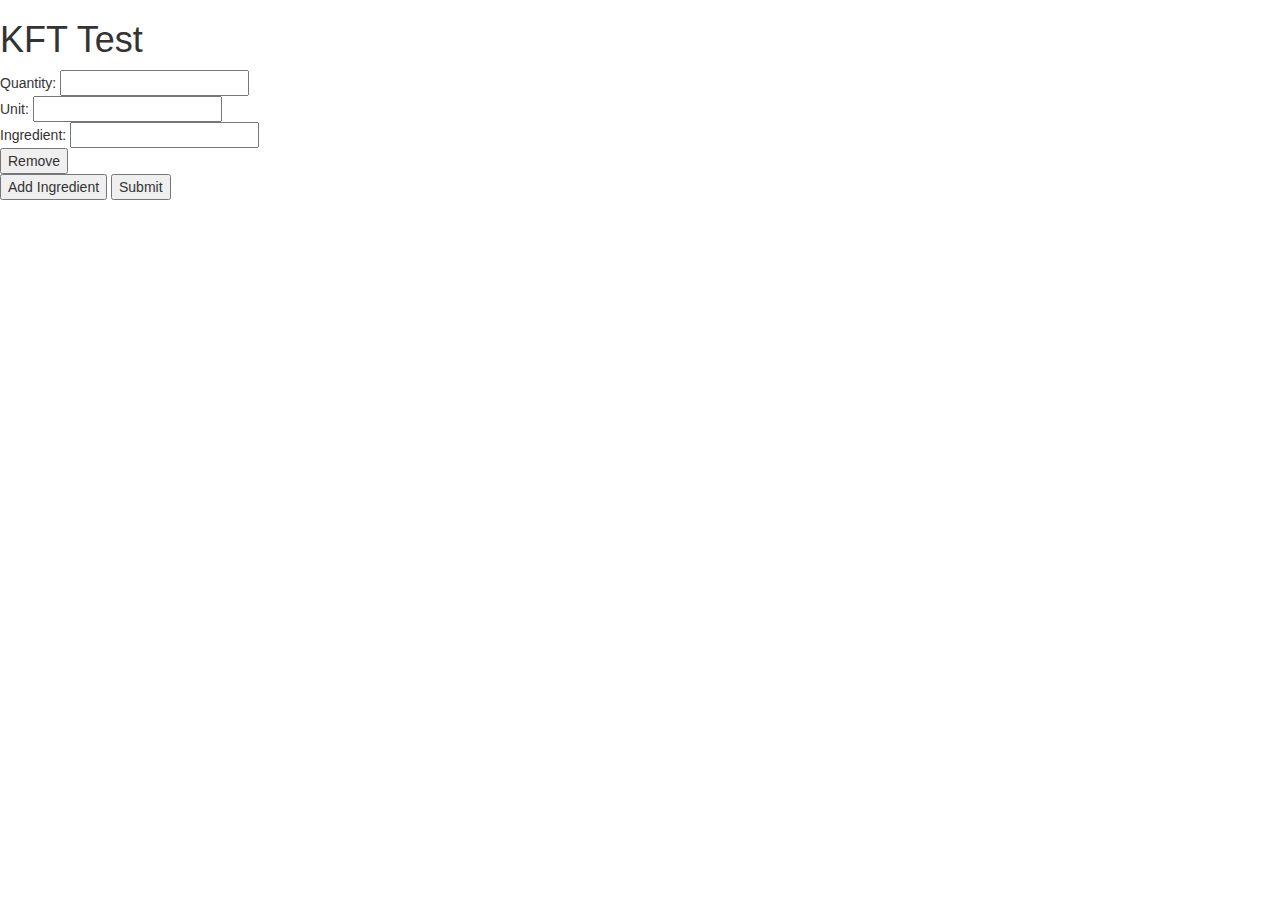
==== kft_test.html @ e9429137 "initial commit" ====
<!DOCTYPE html>
<html>
<head>
  <link rel="stylesheet" href="https://maxcdn.bootstrapcdn.com/bootstrap/3.3.7/css/bootstrap.min.css" integrity="sha384-BVYiiSIFeK1dGmJRAkycuHAHRg32OmUcww7on3RYdg4Va+PmSTsz/K68vbdEjh4u" crossorigin="anonymous">
  <script src="kft_recipes.js"></script>
  <script
    src="https://code.jquery.com/jquery-3.2.1.js"
    integrity="sha256-DZAnKJ/6XZ9si04Hgrsxu/8s717jcIzLy3oi35EouyE="
    crossorigin="anonymous"></script>
</head>
<body>
  <h1>KFT Test</h1>
  <form id="formRecipes">
    <fieldset id="ingredient_0">
      <div>
        Quantity: <input id="quantity_0" type="text"><br>
      </div>
      <div>
      Unit: <input id="unit_0" type="text"><br>
      </div>
      <div>
      Ingredient: <input id="ingredient_0" type="text">
      </div>
      <button class="remove-btn" value="0">Remove</button>
    </fieldset>
  </form>

  <button id="add-btn">Add Ingredient</button>
  <button id="submit-btn">Submit</button>
  <script src="kft_test.js"></script>
</body>

</html>
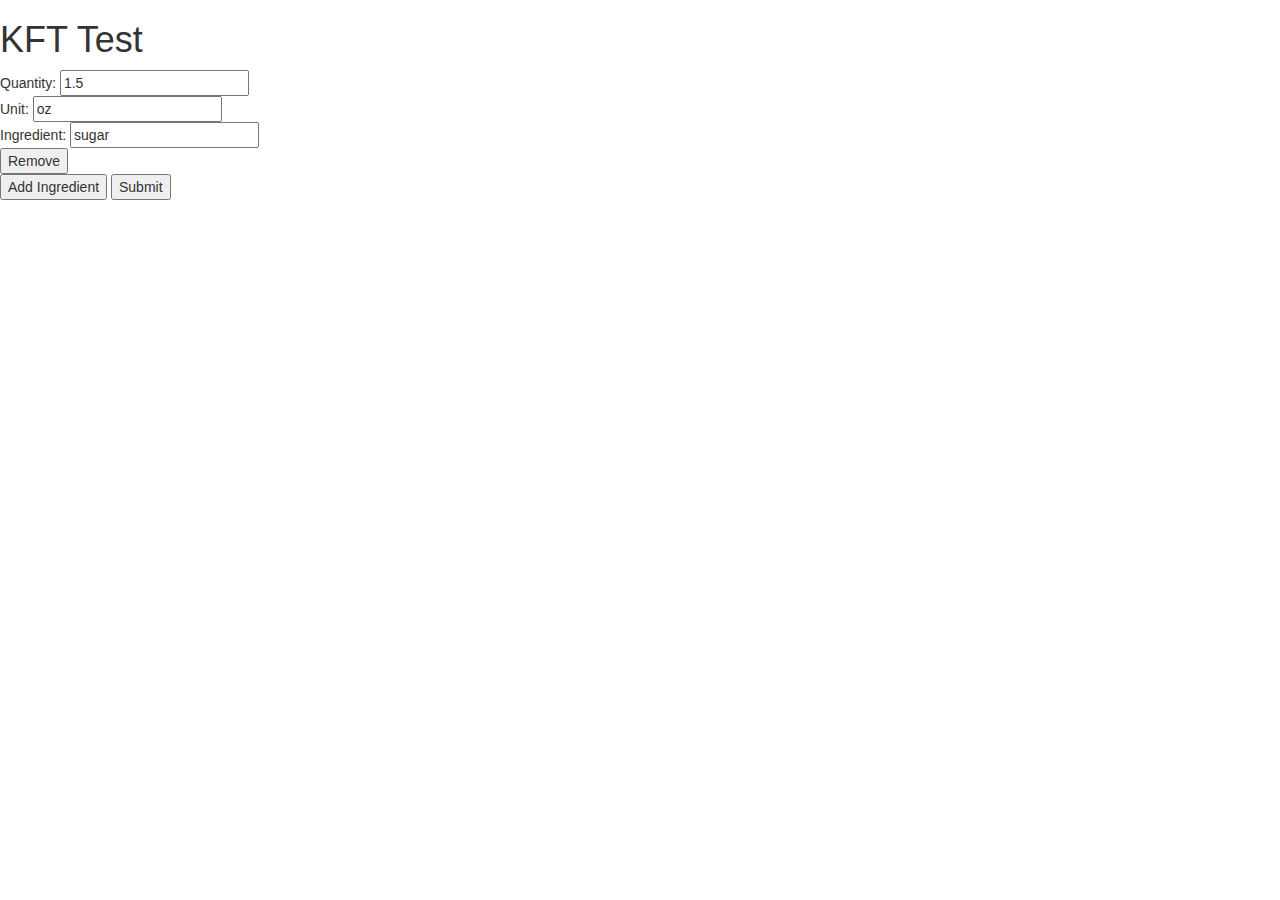
==== commit 650eb34f: "working basic comparison for ingredient" ====
--- a/kft_test.html
+++ b/kft_test.html
@@ -2,7 +2,6 @@
 <html>
 <head>
   <link rel="stylesheet" href="https://maxcdn.bootstrapcdn.com/bootstrap/3.3.7/css/bootstrap.min.css" integrity="sha384-BVYiiSIFeK1dGmJRAkycuHAHRg32OmUcww7on3RYdg4Va+PmSTsz/K68vbdEjh4u" crossorigin="anonymous">
-  <script src="kft_recipes.js"></script>
   <script
     src="https://code.jquery.com/jquery-3.2.1.js"
     integrity="sha256-DZAnKJ/6XZ9si04Hgrsxu/8s717jcIzLy3oi35EouyE="
@@ -13,13 +12,13 @@
   <form id="formRecipes">
     <fieldset id="ingredient_0">
       <div>
-        Quantity: <input id="quantity_0" type="text"><br>
+        Quantity: <input id="qty_0" type="text" value="1.5"><br>
       </div>
       <div>
-      Unit: <input id="unit_0" type="text"><br>
+      Unit: <input id="unit_0" type="text" value="oz"><br>
       </div>
       <div>
-      Ingredient: <input id="ingredient_0" type="text">
+      Ingredient: <input id="ingName_0" type="text" value="sugar">
       </div>
       <button class="remove-btn" value="0">Remove</button>
     </fieldset>
